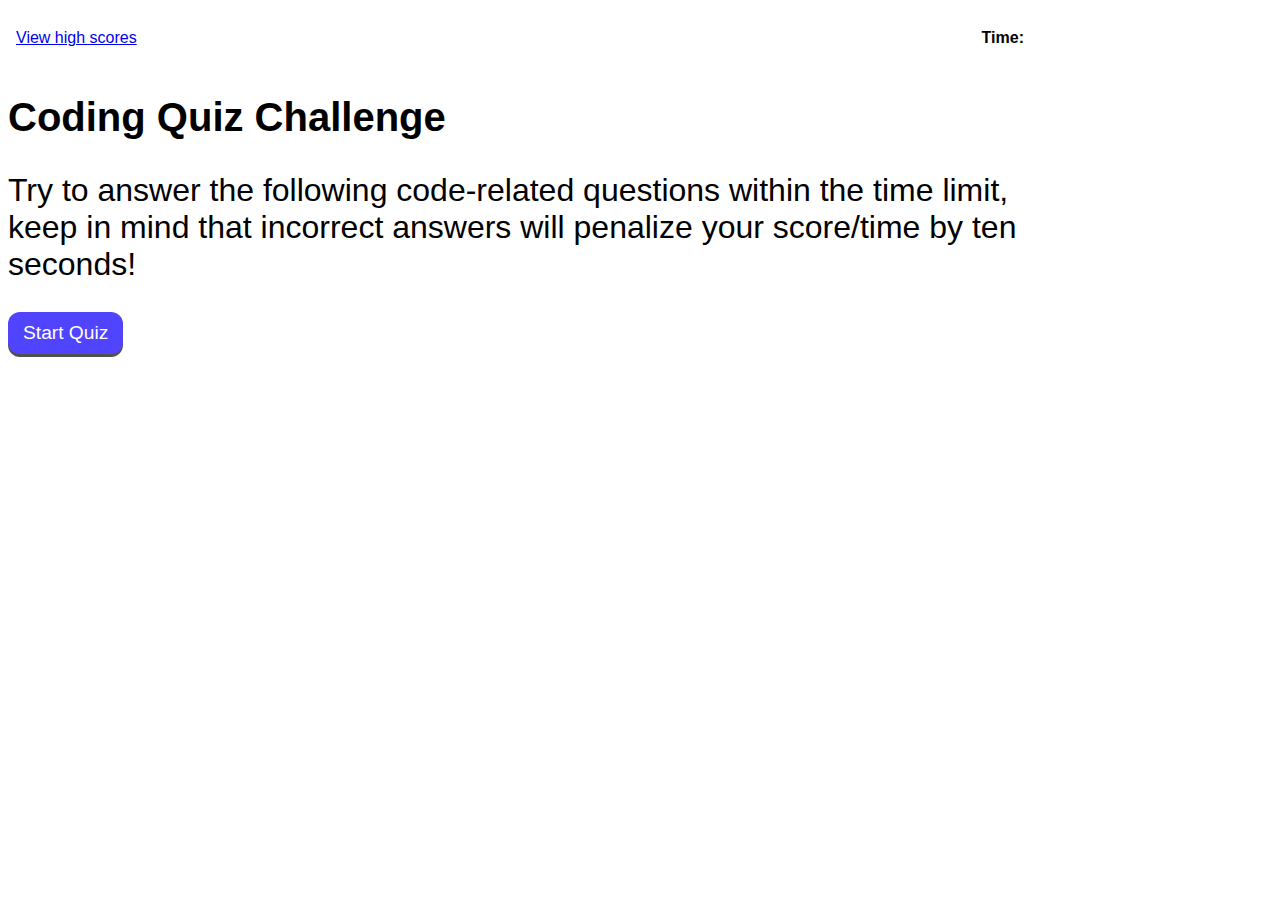
==== index.html @ 48cae18c "local storage setting, highscore getting, css styling" ====
<html lang="en">

<head>
    <meta charset="UTF-8">
    <meta http-equiv="X-UA-Compatible" content="IE=edge">
    <meta name="viewport" content="width=device-width, initial-scale=1.0">
    <title>Javascript Fundamentals Quiz</title>
    <link rel="stylesheet" href="./assets/css/style.css">
</head>

<body>
    <!-- Header will need to just be a link to the highscores and the timer at zero. -->
    <header>
        <!-- high scores link located on the left hand corner in-->
        <div class="highscores">
            <!-- access highscores html page?? -->
            <a href="scores.html">View high scores</a>
        </div>
        <!-- timer located on the right hand corner-->
        <div class="timer">
            <h4>Time:</h4>
        </div>
    </header>
</body>
<div id="container">
    <div class="startPage">
        <h1 class="title"> Coding Quiz Challenge </h1>
        <p class="description"> Try to answer the following code-related questions within the time limit, keep in mind
            that
            incorrect answers will penalize your score/time by ten seconds! </p>
        <button id="startButton"> Start Quiz </button>
    </div>
</div>


<script src="./assets/js/script.js"></script>

</html>
---- assets/css/style.css ----
* {
    box-sizing: border-box;
}

:root {
    --primary: #5144ff;
    --secondary: #d4d2b9;
    --tertiary: #877ffd;
    --grey: rgb(82, 81, 81); 
}

body {
    min-height: 100vh;
    font-family: Verdana, Geneva, Tahoma, sans-serif;
    font-size: 2rem;
}

header {
    font-size: 1rem;
    max-height: 5rem;
    width: 80vw;
    display: flex;
    justify-content: space-between;
    align-items: center;
    padding: 0 0.5rem;
}

/* container holding the main content. */
#container {
    max-height: 20rem;
    max-width: 80vw;
    display: flex;
    justify-content: center;
    align-content: center;
    flex: 1;
}

.title {
    flex: 1 0 0;
}

h1 {
    font-size: 2.5rem;
}

button {
    flex: 1 0 0;
    color: white;
    outline: none;
    border: none;
    display: inline-block;
    padding: 10px 15px;
    background: var(--primary);
    font-size: 1.2rem;
    border-radius: 12px;
    position: relative;
    top: -3px;
    box-shadow: 0 3px var(--grey);
}

button:hover {
    background: var(--tertiary);
    box-shadow: 0 2px var(--grey);
    top: -2px;
}
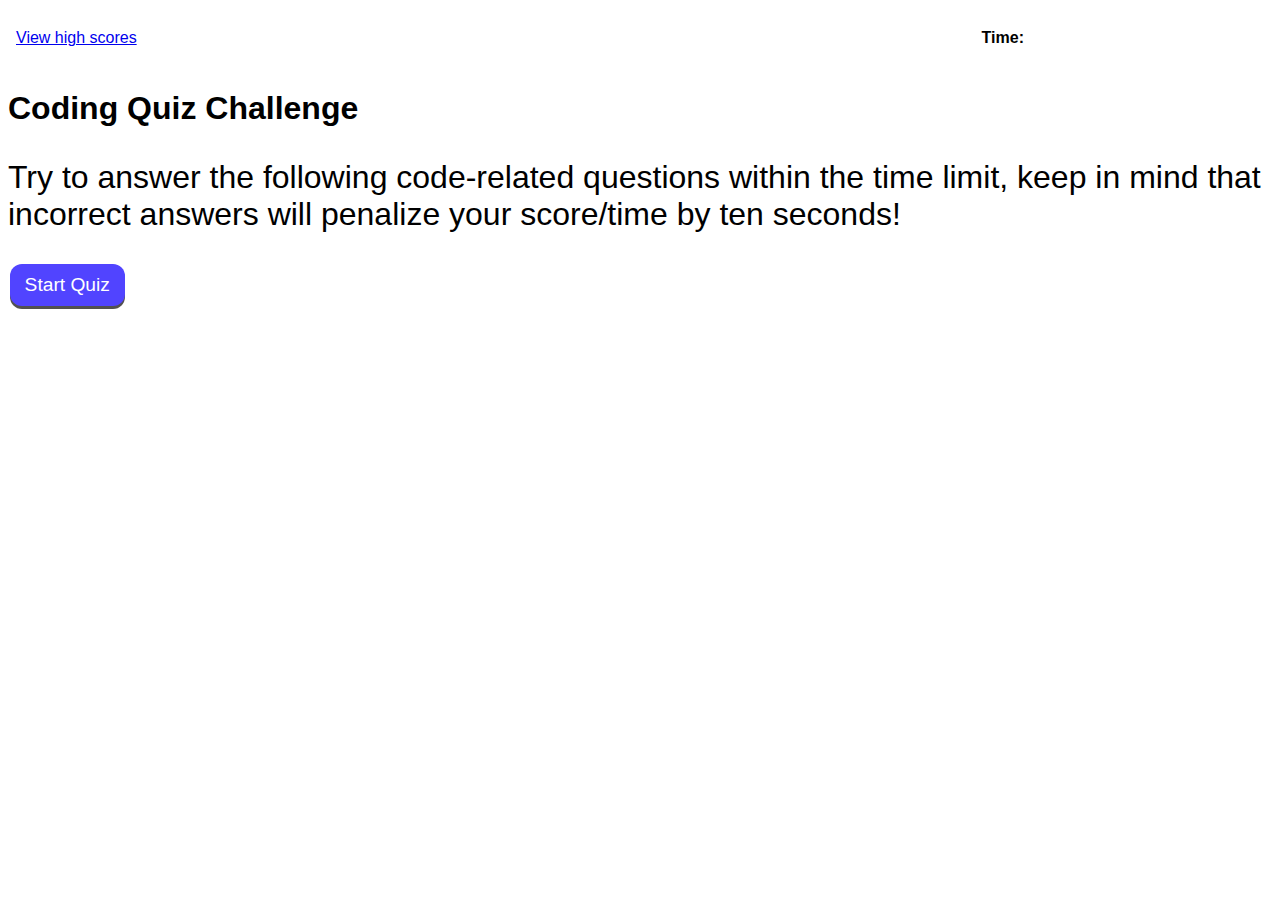
==== commit a57a31fd: "fixed link in README.md" ====
--- a/index.html
+++ b/index.html
@@ -21,16 +21,19 @@
             <h4>Time:</h4>
         </div>
     </header>
+    <!-- main container that will be the hud of the questions and answers.-->
+    <div id="container">
+        <div class="startPage">
+            <!-- starting page, this will be cleared when start button is clicked. -->
+            <h1 class="title"> Coding Quiz Challenge </h1>
+            <p class="description"> Try to answer the following code-related questions within the time limit, keep in
+                mind
+                that
+                incorrect answers will penalize your score/time by ten seconds! </p>
+            <button id="startButton"> Start Quiz </button>
+        </div>
+    </div>
 </body>
-<div id="container">
-    <div class="startPage">
-        <h1 class="title"> Coding Quiz Challenge </h1>
-        <p class="description"> Try to answer the following code-related questions within the time limit, keep in mind
-            that
-            incorrect answers will penalize your score/time by ten seconds! </p>
-        <button id="startButton"> Start Quiz </button>
-    </div>
-</div>
 
 
 <script src="./assets/js/script.js"></script>
--- a/assets/css/style.css
+++ b/assets/css/style.css
@@ -1,7 +1,7 @@
 * {
     box-sizing: border-box;
 }
-
+/* set color variables to be used throughout the style sheet. */
 :root {
     --primary: #5144ff;
     --secondary: #d4d2b9;
@@ -27,23 +27,19 @@
 
 /* container holding the main content. */
 #container {
-    max-height: 20rem;
-    max-width: 80vw;
+    /* max-height: 20rem;
+    max-width: 80%; */
     display: flex;
     justify-content: center;
-    align-content: center;
-    flex: 1;
-}
-
-.title {
-    flex: 1 0 0;
 }
 
 h1 {
-    font-size: 2.5rem;
+    font-size: 2rem;
 }
 
 button {
+    margin: 0.1rem;
+    padding: 0.5rem;
     flex: 1 0 0;
     color: white;
     outline: none;
@@ -64,3 +60,7 @@
     top: -2px;
 }
 
+#userName {
+    margin: 0.5rem;
+}
+
